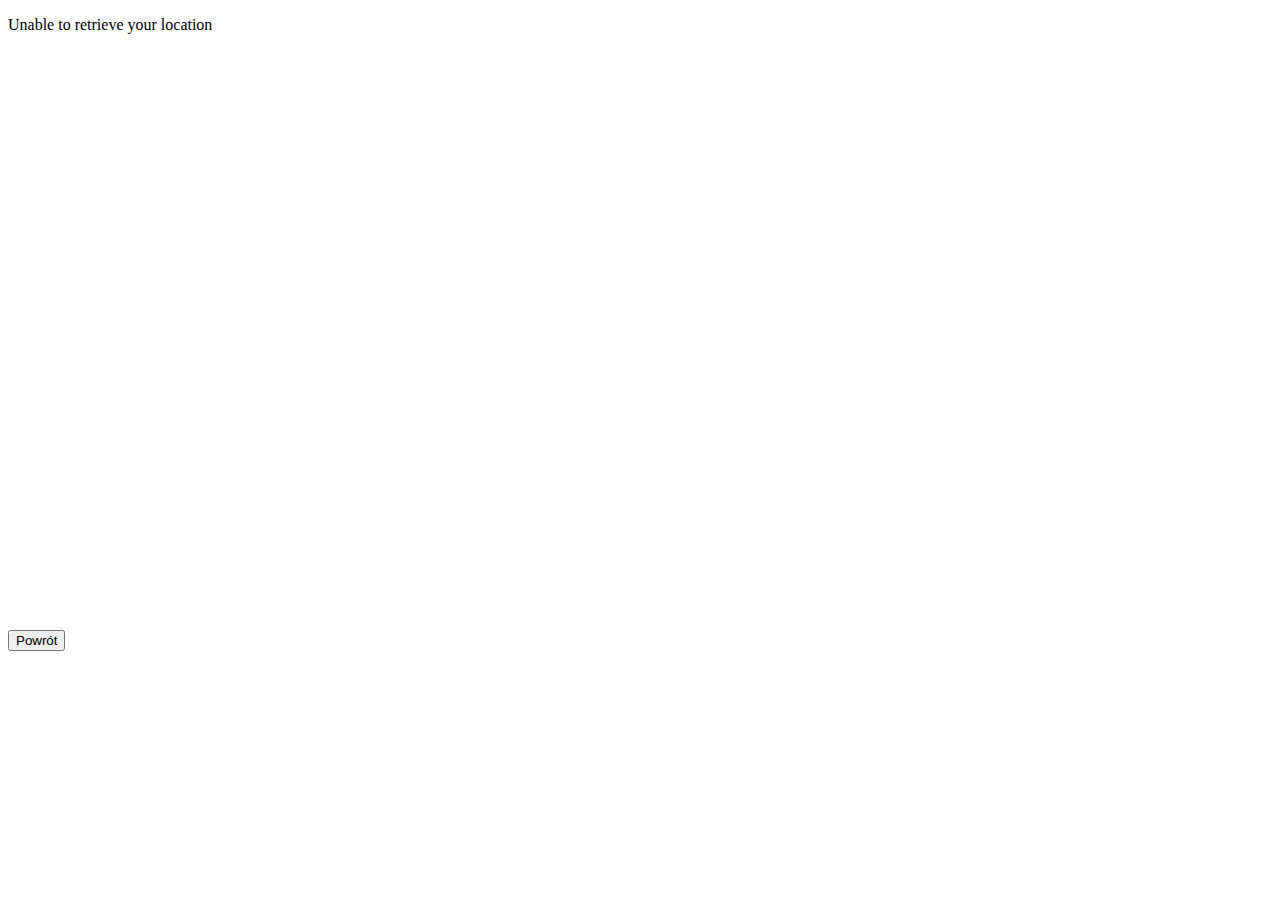
==== index2.html @ 29368673 "pierwszy_test" ====
<!DOCTYPE html>
<html>
   <head>
      <title>Leaflet sample</title>
      <link rel = "stylesheet" href = "http://cdn.leafletjs.com/leaflet-0.7.3/leaflet.css"/>
      <script src = "http://cdn.leafletjs.com/leaflet-0.7.3/leaflet.js"></script>
   </head>

   <body>
        <div class = container>
            <p id = "status"></p>
            <a id = "map-link" target="_blank"></a>
            <div id = "map" style = "width: 900px; height: 580px"></div>
            <button  onclick="window.location.href='index.html'" type="button" class="btn btn-secondary">Powrót</button>

        </div>
    <script src="js/script.js"></script>

   </body>
   
</html>
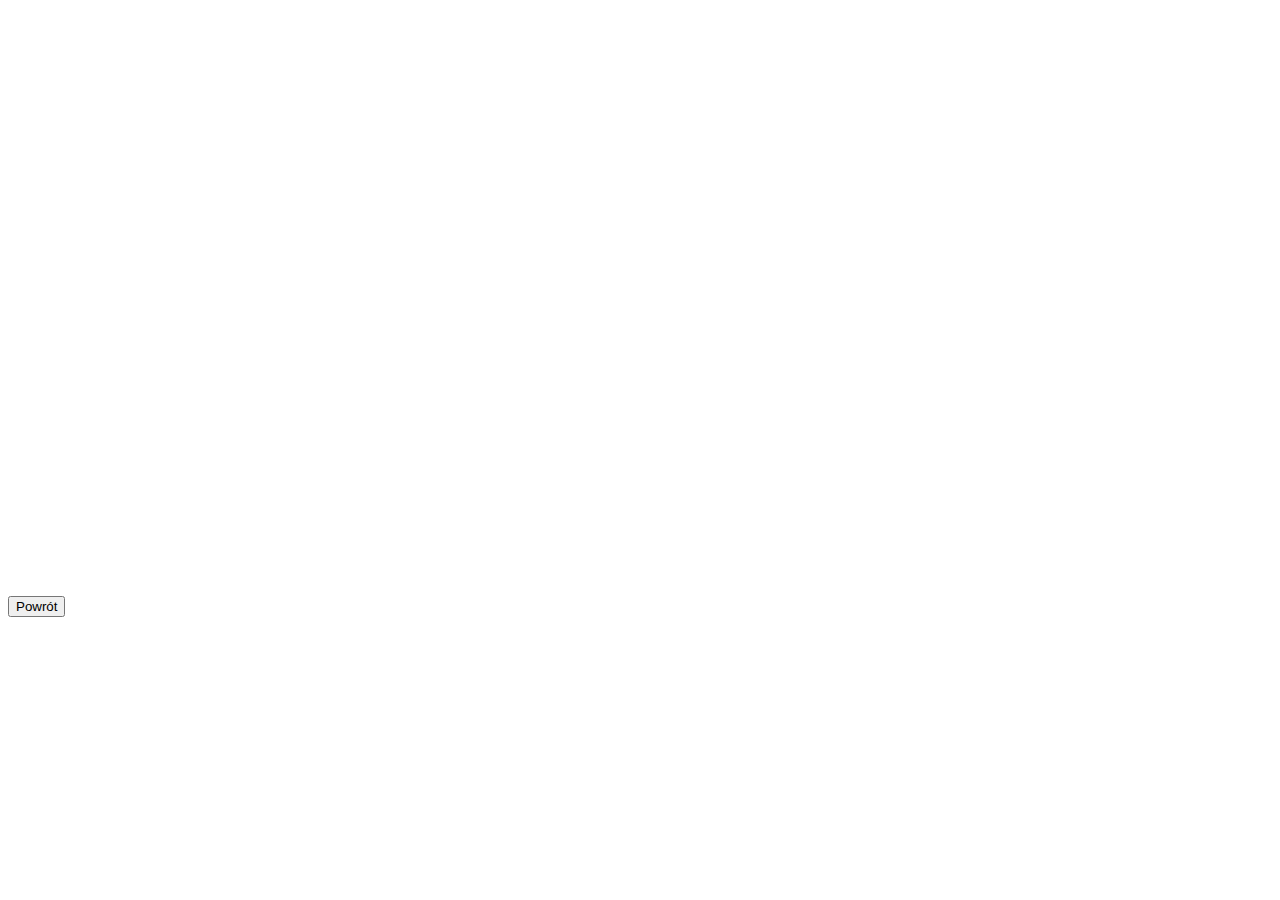
==== commit fadecebd: "commit" ====
--- a/index2.html
+++ b/index2.html
@@ -9,7 +9,7 @@
    <body>
         <div class = container>
             <p id = "status"></p>
-            <a id = "map-link" target="_blank"></a>
+            <a id = "map-link" ></a>
             <div id = "map" style = "width: 900px; height: 580px"></div>
             <button  onclick="window.location.href='index.html'" type="button" class="btn btn-secondary">Powrót</button>
 
